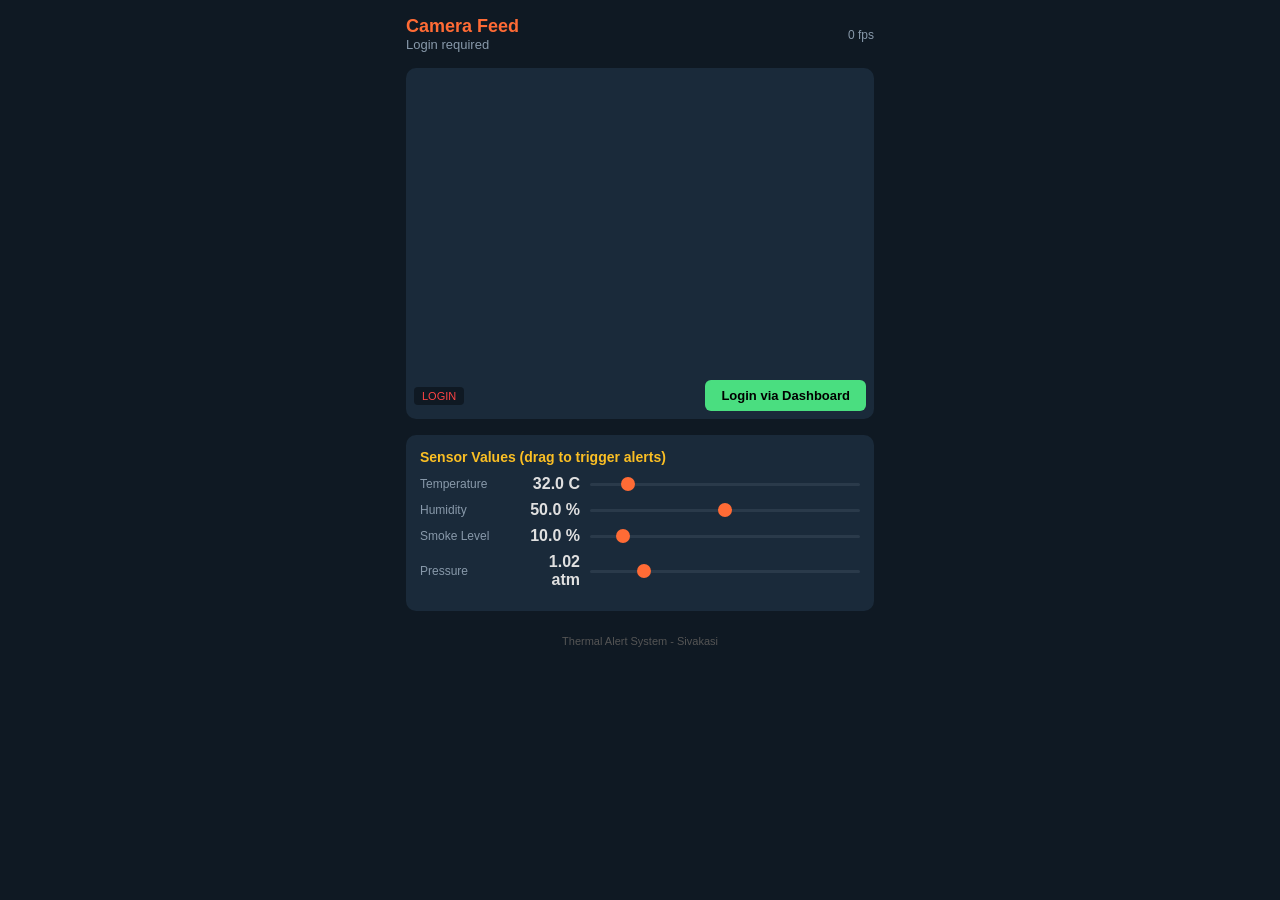
==== frontend/factory.html @ 175c097b "feat: role-based login (admin/factory) + camera WebSocket streaming with grid view" ====
<!DOCTYPE html>
<html lang="en">
<head>
  <meta charset="UTF-8">
  <meta name="viewport" content="width=device-width, initial-scale=1.0, user-scalable=no">
  <title>Factory Camera - Thermal Alert</title>
  <style>
    * { margin: 0; padding: 0; box-sizing: border-box; }
    body { font-family: 'Segoe UI', sans-serif; background: #0f1923; color: #e0e0e0; min-height: 100vh; }
    .container { max-width: 500px; margin: 0 auto; padding: 16px; }
    .header { display: flex; justify-content: space-between; align-items: center; margin-bottom: 16px; }
    .header h1 { font-size: 18px; color: #ff6b35; }
    .header .factory-name { font-size: 13px; color: #8899aa; }
    .camera-box {
      position: relative; background: #1a2a3a; border-radius: 10px; overflow: hidden;
      aspect-ratio: 4/3; margin-bottom: 16px;
    }
    .camera-box video, .camera-box canvas { width: 100%; height: 100%; object-fit: cover; }
    .camera-box .overlay {
      position: absolute; bottom: 8px; left: 8px; right: 8px;
      display: flex; justify-content: space-between; align-items: center;
    }
    .camera-box .status {
      font-size: 11px; padding: 3px 8px; border-radius: 4px; background: #0f1923;
    }
    .status.live { color: #4ade80; }
    .status.off { color: #ff4444; }
    .btn {
      padding: 8px 16px; border: none; border-radius: 6px; font-size: 13px; cursor: pointer; font-weight: 600;
    }
    .btn-start { background: #4ade80; color: #000; }
    .btn-stop { background: #ff4444; color: #fff; }
    .btn-toggle { background: #2a3a4a; color: #e0e0e0; }
    .btn-toggle.active { background: #ff6b35; color: #fff; }
    .controls { display: flex; gap: 8px; margin-bottom: 16px; flex-wrap: wrap; }
    .stats { font-size: 12px; color: #8899aa; margin-bottom: 16px; }
    .sensor-panel {
      background: #1a2a3a; border-radius: 10px; padding: 14px; margin-bottom: 16px;
    }
    .sensor-panel h3 { font-size: 14px; margin-bottom: 10px; color: #fbbf24; }
    .sensor-row {
      display: flex; align-items: center; gap: 10px; margin-bottom: 8px;
    }
    .sensor-row .label { font-size: 12px; width: 90px; color: #8899aa; }
    .sensor-row .value { font-size: 16px; font-weight: 700; width: 60px; text-align: right; }
    .sensor-row input[type="range"] { flex: 1; height: 3px; -webkit-appearance: none; background: #2a3a4a; border-radius: 2px; outline: none; }
    .sensor-row input[type="range"]::-webkit-slider-thumb { -webkit-appearance: none; width: 14px; height: 14px; border-radius: 50%; background: #ff6b35; cursor: pointer; }
    .alert-bar { padding: 8px 12px; border-radius: 6px; font-size: 12px; margin-bottom: 16px; display: none; }
    .alert-bar.critical { display: block; background: #4a1a1a; color: #ff4444; border: 1px solid #ff4444; }
    .meta-info { font-size: 11px; color: #555; text-align: center; margin-top: 24px; }
  </style>
</head>
<body>
  <div class="container">
    <div class="header">
      <div>
        <h1>Camera Feed</h1>
        <div class="factory-name" id="factory-name">Loading...</div>
      </div>
      <div>
        <span id="fps-counter" style="font-size:12px;color:#8899aa;">0 fps</span>
      </div>
    </div>

    <div class="camera-box">
      <video id="video" autoplay playsinline muted style="display:none;"></video>
      <canvas id="preview"></canvas>
      <div class="overlay">
        <span id="cam-status" class="status off">OFF</span>
        <div>
          <button id="btn-cam" class="btn btn-start" onclick="toggleCamera()">Start Camera</button>
        </div>
      </div>
    </div>

    <div id="alert-bar" class="alert-bar"></div>

    <div class="sensor-panel">
      <h3>Sensor Values (drag to trigger alerts)</h3>
      <div class="sensor-row">
        <span class="label">Temperature</span>
        <span class="value" id="temp-val">32.0 C</span>
        <input type="range" min="20" max="120" value="32" id="temp-slider" oninput="updateSensor('temperature', this.value)">
      </div>
      <div class="sensor-row">
        <span class="label">Humidity</span>
        <span class="value" id="hum-val">50.0 %</span>
        <input type="range" min="0" max="100" value="50" id="hum-slider" oninput="updateSensor('humidity', this.value)">
      </div>
      <div class="sensor-row">
        <span class="label">Smoke Level</span>
        <span class="value" id="smoke-val">10.0 %</span>
        <input type="range" min="0" max="100" value="10" id="smoke-slider" oninput="updateSensor('smoke_level', this.value)">
      </div>
      <div class="sensor-row">
        <span class="label">Pressure</span>
        <span class="value" id="press-val">1.02 atm</span>
        <input type="range" min="0.8" max="2.0" step="0.01" value="1.02" id="press-slider" oninput="updateSensor('pressure', this.value)">
      </div>
    </div>

    <div class="meta-info">
      Thermal Alert System - Sivakasi
    </div>
  </div>

  <script src="/config.js"></script>
  <script>
    let factoryId = null;
    let factoryName = '';
    let ws = null;
    let streaming = false;
    let stream = null;
    let token = null;
    let fps = 0;
    let frameCount = 0;
    let lastFpsTime = 0;

    const FACTORIES = [
      { id: 1, name: 'Sri Kaliswari Fireworks' },
      { id: 2, name: 'Standard Fireworks' },
      { id: 3, name: 'Ayyan Fireworks' },
      { id: 4, name: 'Raja Fireworks' },
      { id: 5, name: 'Sakthi Fireworks' },
      { id: 6, name: 'Muthu Fireworks' },
      { id: 7, name: 'Pandian Fireworks' },
      { id: 8, name: 'Sivakasi Fireworks Industries' },
    ];

    async function init() {
      const stored = localStorage.getItem('factory_token');
      if (stored) {
        try {
          token = stored;
          const payload = JSON.parse(atob(token.split('.')[1]));
          factoryId = payload.factory_id;
          const f = FACTORIES.find(x => x.id === factoryId);
          factoryName = f ? f.name : 'Factory ' + factoryId;
          document.getElementById('factory-name').textContent = factoryName;
          return;
        } catch (e) {}
      }

      const params = new URLSearchParams(window.location.search);
      const t = params.get('token');
      if (t) {
        try {
          token = t;
          localStorage.setItem('factory_token', token);
          const payload = JSON.parse(atob(token.split('.')[1]));
          factoryId = payload.factory_id;
          const f = FACTORIES.find(x => x.id === factoryId);
          factoryName = f ? f.name : 'Factory ' + factoryId;
          document.getElementById('factory-name').textContent = factoryName;
          return;
        } catch (e) {}
      }

      // No token, show login prompt
      document.getElementById('factory-name').textContent = 'Login required';
      document.getElementById('btn-cam').disabled = true;
      document.getElementById('btn-cam').textContent = 'Login via Dashboard';
      document.getElementById('cam-status').textContent = 'LOGIN';
    }

    async function toggleCamera() {
      if (streaming) {
        stopCamera();
      } else {
        startCamera();
      }
    }

    async function startCamera() {
      try {
        stream = await navigator.mediaDevices.getUserMedia({
          video: { facingMode: 'environment', width: 640, height: 480, frameRate: 24 }
        });
        const video = document.getElementById('video');
        video.srcObject = stream;
        await video.play();

        connectWebSocket();
        streaming = true;
        document.getElementById('btn-cam').textContent = 'Stop Camera';
        document.getElementById('btn-cam').className = 'btn btn-stop';
        document.getElementById('cam-status').textContent = 'LIVE';
        document.getElementById('cam-status').className = 'status live';
        lastFpsTime = performance.now();
        frameCount = 0;

        const canvas = document.getElementById('preview');
        const ctx = canvas.getContext('2d');
        canvas.width = 640;
        canvas.height = 480;

        function sendFrame() {
          if (!streaming || ws.readyState !== WebSocket.OPEN) return;
          ctx.drawImage(video, 0, 0, 640, 480);
          canvas.toBlob(function(blob) {
            if (blob && ws.readyState === WebSocket.OPEN) {
              ws.send(blob);
              frameCount++;
              const now = performance.now();
              if (now - lastFpsTime >= 1000) {
                fps = frameCount;
                document.getElementById('fps-counter').textContent = fps + ' fps';
                frameCount = 0;
                lastFpsTime = now;
              }
            }
            if (streaming) requestAnimationFrame(sendFrame);
          }, 'image/jpeg', 0.5);
        }
        sendFrame();
      } catch (e) {
        document.getElementById('cam-status').textContent = 'Camera error: ' + e.message;
        document.getElementById('cam-status').className = 'status off';
      }
    }

    function stopCamera() {
      streaming = false;
      if (ws) { ws.close(); ws = null; }
      if (stream) { stream.getTracks().forEach(t => t.stop()); stream = null; }
      document.getElementById('btn-cam').textContent = 'Start Camera';
      document.getElementById('btn-cam').className = 'btn btn-start';
      document.getElementById('cam-status').textContent = 'OFF';
      document.getElementById('cam-status').className = 'status off';
      document.getElementById('fps-counter').textContent = '0 fps';
    }

    function connectWebSocket() {
      if (ws) ws.close();
      const protocol = window.location.protocol === 'https:' ? 'wss:' : 'ws:';
      const host = API_BASE_URL || window.location.host;
      const url = protocol + '//' + host + '/api/camera/stream/' + factoryId + '?token=' + token;
      ws = new WebSocket(url);
      ws.onopen = function() {
        console.log('WebSocket connected');
      };
      ws.onclose = function() {
        if (streaming) {
          setTimeout(connectWebSocket, 1000);
        }
      };
      ws.onerror = function(e) {
        console.error('WebSocket error', e);
      };
    }

    async function updateSensor(sensor, value) {
      const fVal = parseFloat(value);
      const labels = {
        temperature: { el: 'temp-val', unit: ' C' },
        humidity: { el: 'hum-val', unit: ' %' },
        smoke_level: { el: 'smoke-val', unit: ' %' },
        pressure: { el: 'press-val', unit: ' atm' },
      };
      const info = labels[sensor];
      if (info) {
        document.getElementById(info.el).textContent = fVal.toFixed(info.unit === ' atm' ? 2 : 1) + info.unit;
      }

      if (sensor === 'temperature') {
        document.getElementById(info.el).style.color = fVal >= 70 ? '#ff4444' : fVal >= 45 ? '#fbbf24' : '#4ade80';
      }
      if (sensor === 'smoke_level') {
        document.getElementById(info.el).style.color = fVal >= 80 ? '#ff4444' : fVal >= 50 ? '#fbbf24' : '#4ade80';
      }

      try {
        const body = {};
        body[sensor] = fVal;
        const resp = await fetch((API_BASE_URL || window.location.origin) + '/api/simulation/update/' + factoryId, {
          method: 'POST',
          headers: { 'Content-Type': 'application/json' },
          body: JSON.stringify(body),
        });
        const data = await resp.json();
        if (data.status === 'critical') {
          const bar = document.getElementById('alert-bar');
          bar.textContent = 'ALERT: ' + sensor.replace('_', ' ') + ' is at critical level (' + fVal + ')!';
          bar.className = 'alert-bar critical';
        } else {
          document.getElementById('alert-bar').className = 'alert-bar';
        }
      } catch (e) {}
    }

    init();
  </script>
</body>
</html>
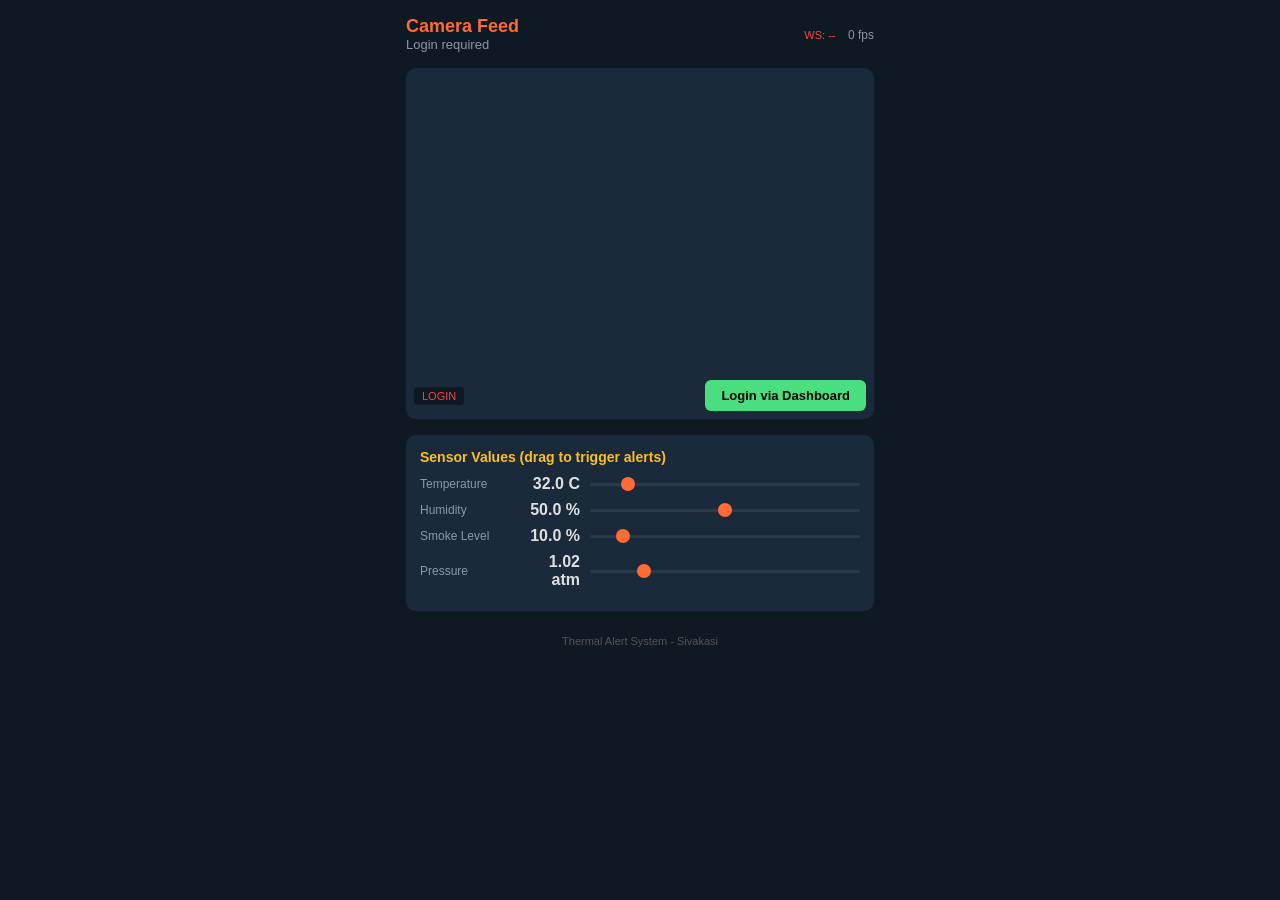
==== commit 6b898db4: "fix: add WS status display + debug endpoint for camera frames" ====
--- a/frontend/factory.html
+++ b/frontend/factory.html
@@ -58,6 +58,7 @@
         <div class="factory-name" id="factory-name">Loading...</div>
       </div>
       <div>
+        <span id="ws-status" style="font-size:11px;color:#ff4444;margin-right:8px;">WS: --</span>
         <span id="fps-counter" style="font-size:12px;color:#8899aa;">0 fps</span>
       </div>
     </div>
@@ -116,6 +117,13 @@
     let frameCount = 0;
     let lastFpsTime = 0;
 
+    function jwtPayload(token) {
+      try {
+        const b64 = token.split('.')[1].replace(/-/g, '+').replace(/_/g, '/');
+        return JSON.parse(atob(b64));
+      } catch (e) { return null; }
+    }
+
     const FACTORIES = [
       { id: 1, name: 'Sri Kaliswari Fireworks' },
       { id: 2, name: 'Standard Fireworks' },
@@ -128,35 +136,34 @@
     ];
 
     async function init() {
-      const stored = localStorage.getItem('factory_token');
+      const stored = localStorage.getItem('token');
       if (stored) {
-        try {
-          token = stored;
-          const payload = JSON.parse(atob(token.split('.')[1]));
+        token = stored;
+        const payload = jwtPayload(token);
+        if (payload && payload.role === 'factory') {
           factoryId = payload.factory_id;
           const f = FACTORIES.find(x => x.id === factoryId);
           factoryName = f ? f.name : 'Factory ' + factoryId;
           document.getElementById('factory-name').textContent = factoryName;
           return;
-        } catch (e) {}
+        }
       }
 
       const params = new URLSearchParams(window.location.search);
       const t = params.get('token');
       if (t) {
-        try {
+        const payload = jwtPayload(t);
+        if (payload && payload.factory_id) {
           token = t;
-          localStorage.setItem('factory_token', token);
-          const payload = JSON.parse(atob(token.split('.')[1]));
+          localStorage.setItem('token', token);
           factoryId = payload.factory_id;
           const f = FACTORIES.find(x => x.id === factoryId);
           factoryName = f ? f.name : 'Factory ' + factoryId;
           document.getElementById('factory-name').textContent = factoryName;
           return;
-        } catch (e) {}
-      }
-
-      // No token, show login prompt
+        }
+      }
+
       document.getElementById('factory-name').textContent = 'Login required';
       document.getElementById('btn-cam').disabled = true;
       document.getElementById('btn-cam').textContent = 'Login via Dashboard';
@@ -174,7 +181,7 @@
     async function startCamera() {
       try {
         stream = await navigator.mediaDevices.getUserMedia({
-          video: { facingMode: 'environment', width: 640, height: 480, frameRate: 24 }
+          video: { facingMode: 'environment', width: { ideal: 640 }, height: { ideal: 480 }, frameRate: { ideal: 24 } }
         });
         const video = document.getElementById('video');
         video.srcObject = stream;
@@ -195,10 +202,10 @@
         canvas.height = 480;
 
         function sendFrame() {
-          if (!streaming || ws.readyState !== WebSocket.OPEN) return;
+          if (!streaming) return;
           ctx.drawImage(video, 0, 0, 640, 480);
           canvas.toBlob(function(blob) {
-            if (blob && ws.readyState === WebSocket.OPEN) {
+            if (blob && ws && ws.readyState === WebSocket.OPEN) {
               ws.send(blob);
               frameCount++;
               const now = performance.now();
@@ -209,7 +216,7 @@
                 lastFpsTime = now;
               }
             }
-            if (streaming) requestAnimationFrame(sendFrame);
+            requestAnimationFrame(sendFrame);
           }, 'image/jpeg', 0.5);
         }
         sendFrame();
@@ -230,22 +237,41 @@
       document.getElementById('fps-counter').textContent = '0 fps';
     }
 
+    function getWsHost() {
+      const base = typeof API_BASE_URL !== 'undefined' ? API_BASE_URL : null;
+      if (base) return base.replace(/^https?:\/\//, '');
+      return window.location.host;
+    }
+
+    function setWsStatus(state) {
+      const el = document.getElementById('ws-status');
+      if (state === 'connected') { el.textContent = 'WS: OK'; el.style.color = '#4ade80'; }
+      else if (state === 'connecting') { el.textContent = 'WS: ...'; el.style.color = '#fbbf24'; }
+      else { el.textContent = 'WS: --'; el.style.color = '#ff4444'; }
+    }
+
     function connectWebSocket() {
       if (ws) ws.close();
-      const protocol = window.location.protocol === 'https:' ? 'wss:' : 'ws:';
-      const host = API_BASE_URL || window.location.host;
+      setWsStatus('connecting');
+      const protocol = (typeof API_BASE_URL !== 'undefined' && API_BASE_URL.startsWith('https')) ? 'wss:' : (window.location.protocol === 'https:' ? 'wss:' : 'ws:');
+      const host = getWsHost();
       const url = protocol + '//' + host + '/api/camera/stream/' + factoryId + '?token=' + token;
+      console.log('WS connecting to:', url.replace(token, 'TOKEN'));
       ws = new WebSocket(url);
       ws.onopen = function() {
         console.log('WebSocket connected');
+        setWsStatus('connected');
       };
-      ws.onclose = function() {
+      ws.onclose = function(e) {
+        console.log('WebSocket closed:', e.code, e.reason);
+        setWsStatus('closed');
         if (streaming) {
-          setTimeout(connectWebSocket, 1000);
+          setTimeout(connectWebSocket, 3000);
         }
       };
       ws.onerror = function(e) {
-        console.error('WebSocket error', e);
+        console.error('WebSocket error');
+        setWsStatus('error');
       };
     }
 
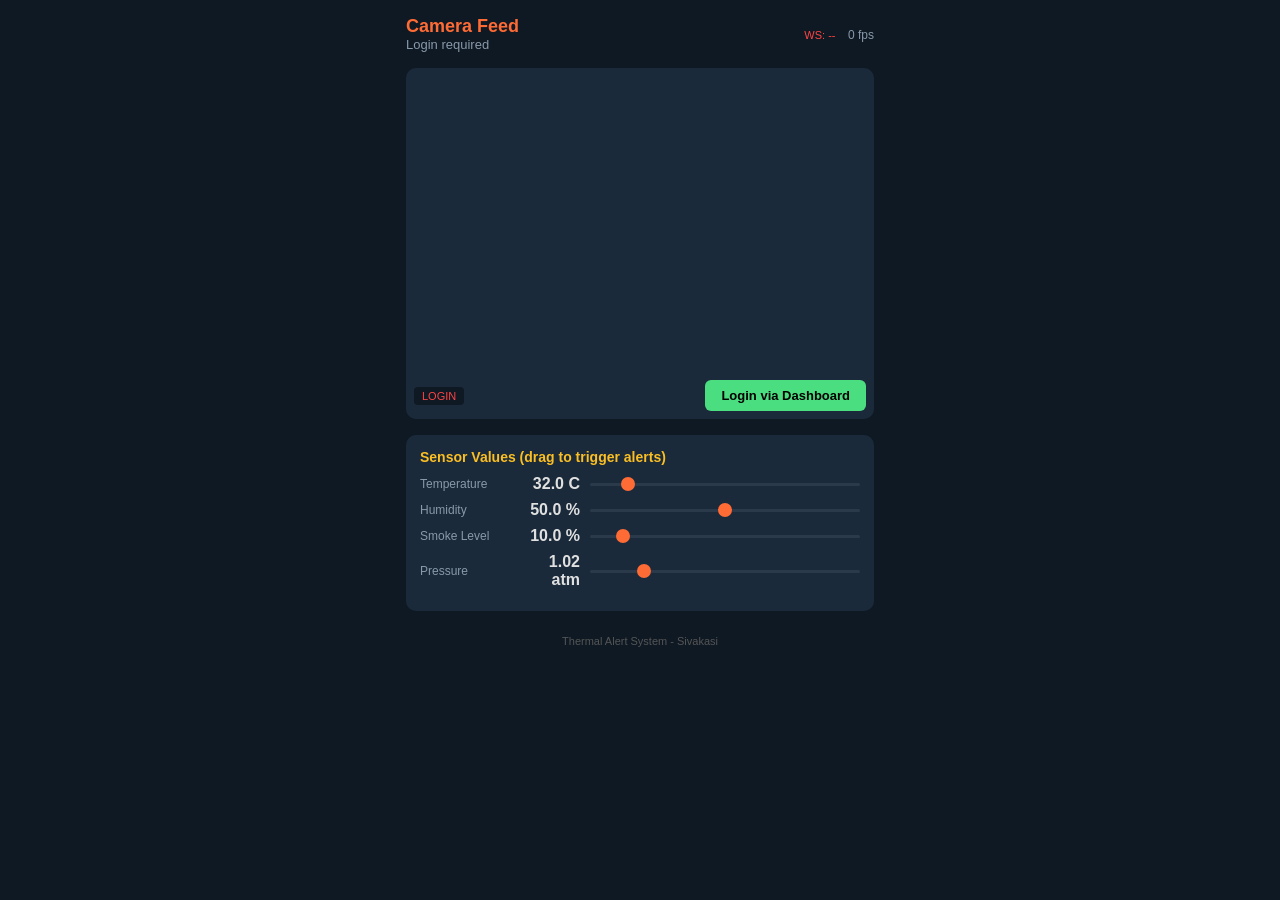
==== commit fd349c63: "fix: replace WebSocket with HTTP POST/GET for camera frames" ====
--- a/frontend/factory.html
+++ b/frontend/factory.html
@@ -205,10 +205,15 @@
           if (!streaming) return;
           ctx.drawImage(video, 0, 0, 640, 480);
           canvas.toBlob(function(blob) {
-            if (blob && ws && ws.readyState === WebSocket.OPEN) {
-              ws.send(blob);
+            if (blob) {
+              var useWs = ws && ws.readyState === WebSocket.OPEN;
+              if (useWs) {
+                ws.send(blob);
+              } else {
+                sendFrameHttp(blob);
+              }
               frameCount++;
-              const now = performance.now();
+              var now = performance.now();
               if (now - lastFpsTime >= 1000) {
                 fps = frameCount;
                 document.getElementById('fps-counter').textContent = fps + ' fps';
@@ -237,12 +242,6 @@
       document.getElementById('fps-counter').textContent = '0 fps';
     }
 
-    function getWsHost() {
-      const base = typeof API_BASE_URL !== 'undefined' ? API_BASE_URL : null;
-      if (base) return base.replace(/^https?:\/\//, '');
-      return window.location.host;
-    }
-
     function setWsStatus(state) {
       const el = document.getElementById('ws-status');
       if (state === 'connected') { el.textContent = 'WS: OK'; el.style.color = '#4ade80'; }
@@ -250,28 +249,32 @@
       else { el.textContent = 'WS: --'; el.style.color = '#ff4444'; }
     }
 
+    function sendFrameHttp(blob) {
+      const url = 'https://thermal-alert-backend.onrender.com/api/camera/upload/' + factoryId + '?token=' + token;
+      fetch(url, { method: 'POST', body: blob }).catch(function(){});
+    }
+
     function connectWebSocket() {
       if (ws) ws.close();
       setWsStatus('connecting');
-      const protocol = (typeof API_BASE_URL !== 'undefined' && API_BASE_URL.startsWith('https')) ? 'wss:' : (window.location.protocol === 'https:' ? 'wss:' : 'ws:');
-      const host = getWsHost();
-      const url = protocol + '//' + host + '/api/camera/stream/' + factoryId + '?token=' + token;
-      console.log('WS connecting to:', url.replace(token, 'TOKEN'));
+      const target = 'thermal-alert-backend.onrender.com';
+      const url = 'wss://' + target + '/api/camera/stream/' + factoryId + '?token=' + token;
+      document.getElementById('ws-status').textContent = 'Connecting to ' + target;
+      document.getElementById('ws-status').style.color = '#fbbf24';
       ws = new WebSocket(url);
       ws.onopen = function() {
-        console.log('WebSocket connected');
         setWsStatus('connected');
       };
       ws.onclose = function(e) {
-        console.log('WebSocket closed:', e.code, e.reason);
-        setWsStatus('closed');
+        document.getElementById('ws-status').textContent = 'WS closed: code=' + e.code + ' reason=' + e.reason;
+        document.getElementById('ws-status').style.color = '#ff4444';
         if (streaming) {
           setTimeout(connectWebSocket, 3000);
         }
       };
-      ws.onerror = function(e) {
-        console.error('WebSocket error');
-        setWsStatus('error');
+      ws.onerror = function() {
+        document.getElementById('ws-status').textContent = 'WS connection error';
+        document.getElementById('ws-status').style.color = '#ff4444';
       };
     }
 
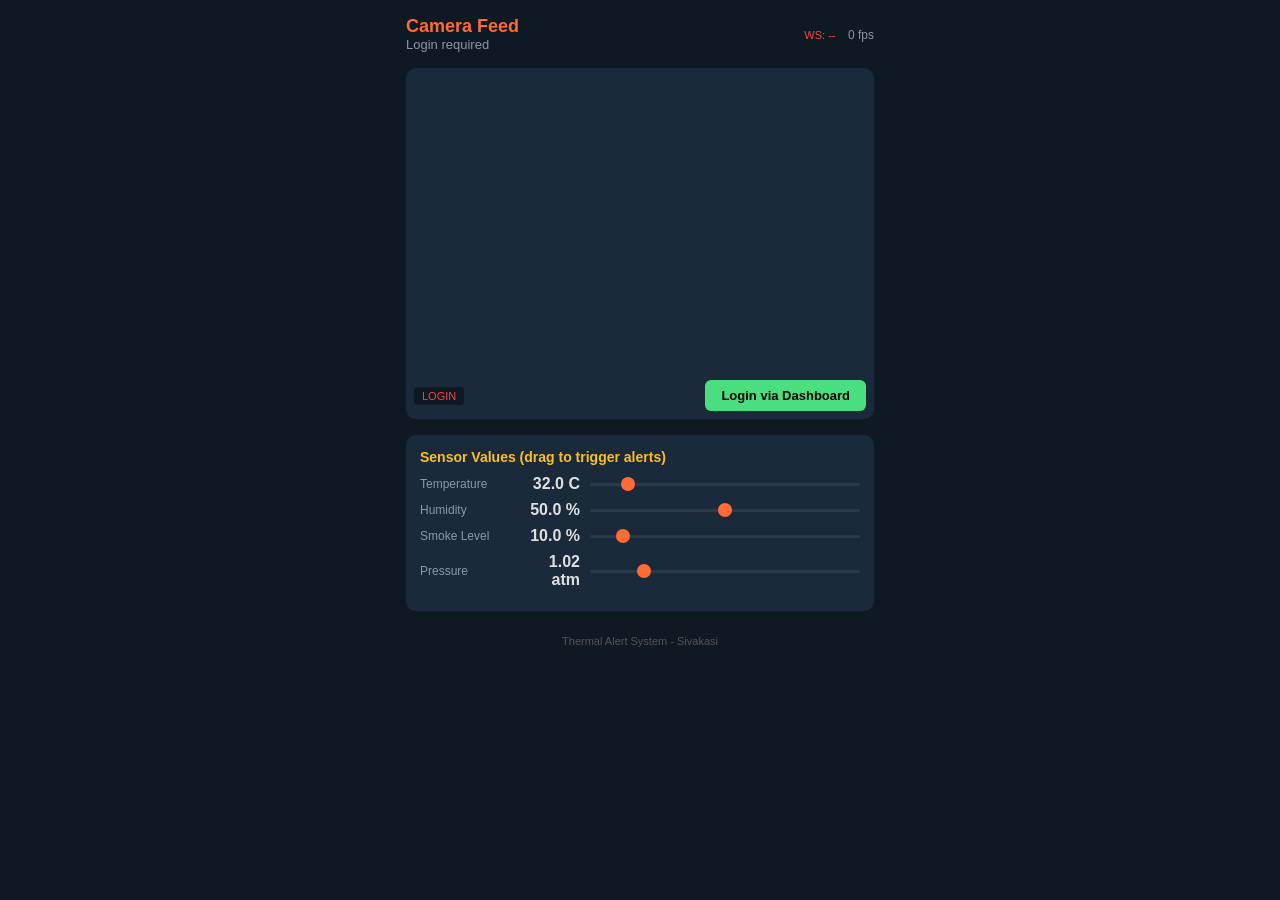
==== commit 1a4a1b65: "clean: suppress WS error message, use setWsStatus for consistent status" ====
--- a/frontend/factory.html
+++ b/frontend/factory.html
@@ -257,25 +257,10 @@
     function connectWebSocket() {
       if (ws) ws.close();
       setWsStatus('connecting');
-      const target = 'thermal-alert-backend.onrender.com';
-      const url = 'wss://' + target + '/api/camera/stream/' + factoryId + '?token=' + token;
-      document.getElementById('ws-status').textContent = 'Connecting to ' + target;
-      document.getElementById('ws-status').style.color = '#fbbf24';
-      ws = new WebSocket(url);
-      ws.onopen = function() {
-        setWsStatus('connected');
-      };
-      ws.onclose = function(e) {
-        document.getElementById('ws-status').textContent = 'WS closed: code=' + e.code + ' reason=' + e.reason;
-        document.getElementById('ws-status').style.color = '#ff4444';
-        if (streaming) {
-          setTimeout(connectWebSocket, 3000);
-        }
-      };
-      ws.onerror = function() {
-        document.getElementById('ws-status').textContent = 'WS connection error';
-        document.getElementById('ws-status').style.color = '#ff4444';
-      };
+      ws = new WebSocket('wss://thermal-alert-backend.onrender.com/api/camera/stream/' + factoryId + '?token=' + token);
+      ws.onopen = function() { setWsStatus('connected'); };
+      ws.onclose = function() { setWsStatus('disconnected'); if (streaming) setTimeout(connectWebSocket, 5000); };
+      ws.onerror = function() { setWsStatus('disconnected'); };
     }
 
     async function updateSensor(sensor, value) {
